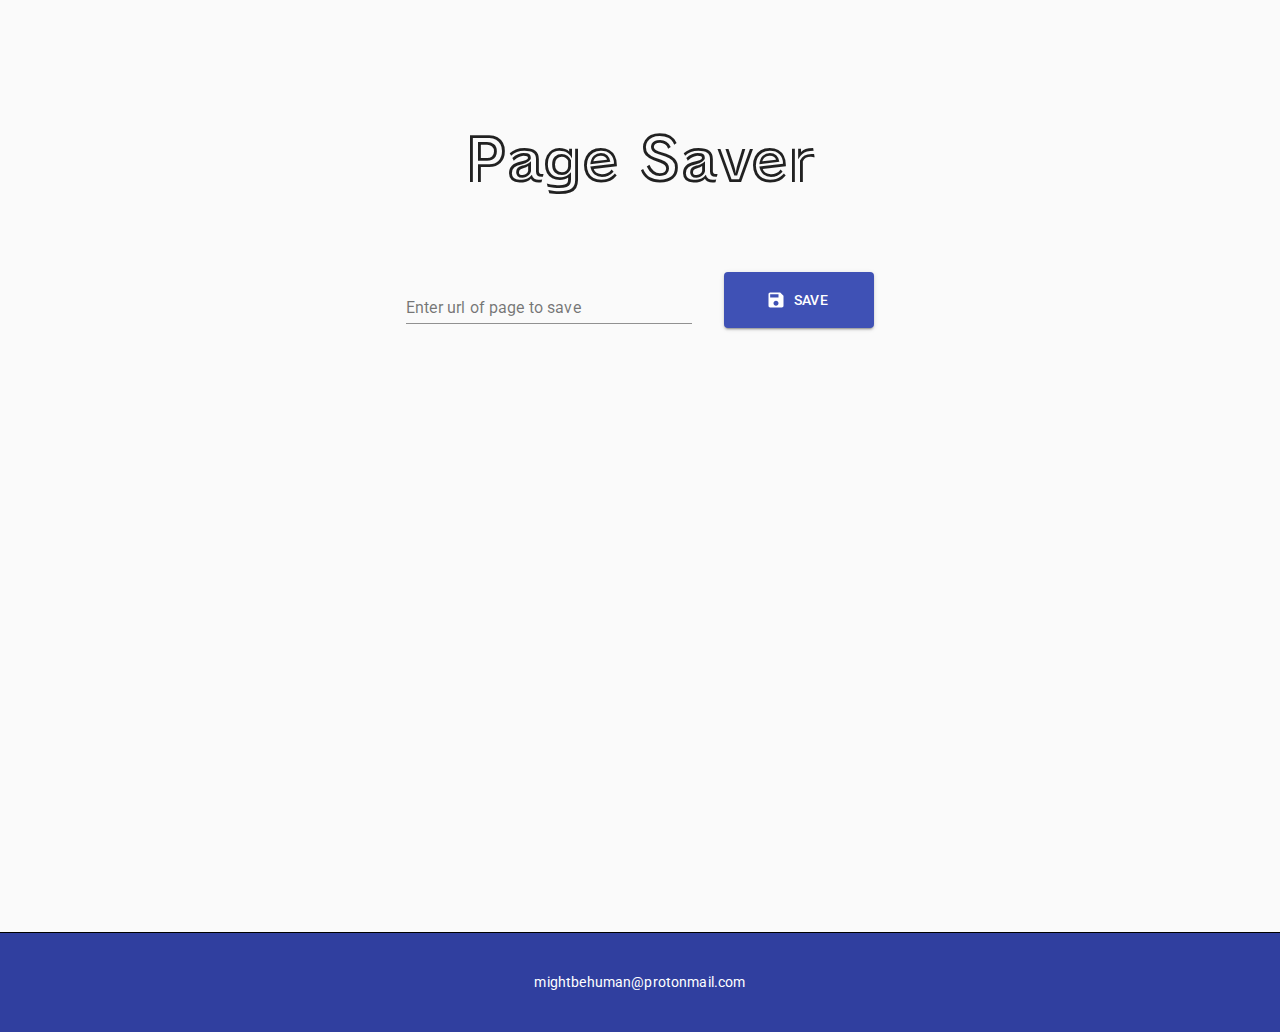
==== index.html @ cd2aeec6 "First commit" ====
<!doctype html><html lang="en"><head><meta charset="utf-8"/><link rel="icon" href="/favicon.ico"/><meta name="viewport" content="width=device-width,initial-scale=1"/><meta name="theme-color" content="#000000"/><meta name="description" content="Lets you view the page in multiple screen resolution"/><link rel="apple-touch-icon" href="/logo192.png"/><link rel="stylesheet" href="https://fonts.googleapis.com/css?family=Roboto:300,400,500,700&display=swap"/><link rel="preconnect" href="https://fonts.gstatic.com"><link href="https://fonts.googleapis.com/css2?family=Train+One&display=swap" rel="stylesheet"><link rel="manifest" href="/manifest.json"/><title>Page saver</title><link href="/static/css/main.94897028.chunk.css" rel="stylesheet"></head><body><noscript>You need to enable JavaScript to run this app.</noscript><div id="root"></div><script>!function(e){function r(r){for(var n,p,l=r[0],a=r[1],f=r[2],c=0,s=[];c<l.length;c++)p=l[c],Object.prototype.hasOwnProperty.call(o,p)&&o[p]&&s.push(o[p][0]),o[p]=0;for(n in a)Object.prototype.hasOwnProperty.call(a,n)&&(e[n]=a[n]);for(i&&i(r);s.length;)s.shift()();return u.push.apply(u,f||[]),t()}function t(){for(var e,r=0;r<u.length;r++){for(var t=u[r],n=!0,l=1;l<t.length;l++){var a=t[l];0!==o[a]&&(n=!1)}n&&(u.splice(r--,1),e=p(p.s=t[0]))}return e}var n={},o={1:0},u=[];function p(r){if(n[r])return n[r].exports;var t=n[r]={i:r,l:!1,exports:{}};return e[r].call(t.exports,t,t.exports,p),t.l=!0,t.exports}p.m=e,p.c=n,p.d=function(e,r,t){p.o(e,r)||Object.defineProperty(e,r,{enumerable:!0,get:t})},p.r=function(e){"undefined"!=typeof Symbol&&Symbol.toStringTag&&Object.defineProperty(e,Symbol.toStringTag,{value:"Module"}),Object.defineProperty(e,"__esModule",{value:!0})},p.t=function(e,r){if(1&r&&(e=p(e)),8&r)return e;if(4&r&&"object"==typeof e&&e&&e.__esModule)return e;var t=Object.create(null);if(p.r(t),Object.defineProperty(t,"default",{enumerable:!0,value:e}),2&r&&"string"!=typeof e)for(var n in e)p.d(t,n,function(r){return e[r]}.bind(null,n));return t},p.n=function(e){var r=e&&e.__esModule?function(){return e.default}:function(){return e};return p.d(r,"a",r),r},p.o=function(e,r){return Object.prototype.hasOwnProperty.call(e,r)},p.p="/";var l=this.webpackJsonpwebapp=this.webpackJsonpwebapp||[],a=l.push.bind(l);l.push=r,l=l.slice();for(var f=0;f<l.length;f++)r(l[f]);var i=a;t()}([])</script><script src="/static/js/2.44919276.chunk.js"></script><script src="/static/js/main.8bb51494.chunk.js"></script></body></html>
---- static/css/main.94897028.chunk.css ----
body{margin:0;font-family:-apple-system,BlinkMacSystemFont,"Segoe UI","Roboto","Oxygen","Ubuntu","Cantarell","Fira Sans","Droid Sans","Helvetica Neue",sans-serif;-webkit-font-smoothing:antialiased;-moz-osx-font-smoothing:grayscale}code{font-family:source-code-pro,Menlo,Monaco,Consolas,"Courier New",monospace}.hero-bkg{background:grey url(https://www.toptal.com/designers/subtlepatterns/patterns/moroccan-flower-dark.png) repeat 0 0;width:100%;margin:0;text-align:center;height:300px;padding-top:120px;box-sizing:border-box;-webkit-animation:slide 20s linear infinite;animation:slide 20s linear infinite}@-webkit-keyframes slide{0%{background-position:0 0}to{background-position:-400px 0}}@keyframes slide{0%{background-position:0 0}to{background-position:-400px 0}}.SubmissionBar_container__20zvx{margin:auto}.SubmissionBar_inputbar__eWceA{color:#f0f8ff}
/*# sourceMappingURL=main.94897028.chunk.css.map */
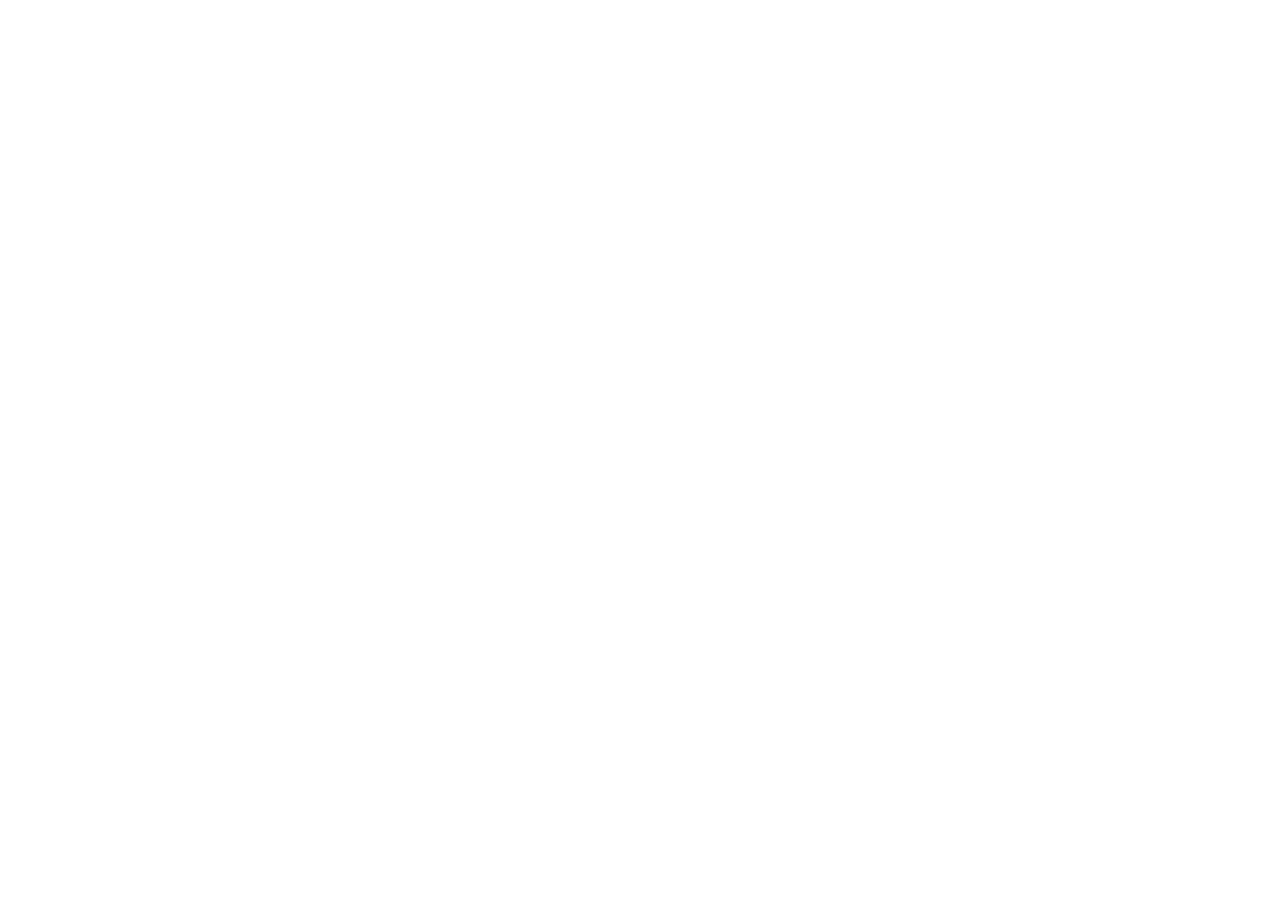
==== commit fa7724f6: "Update site" ====
--- a/index.html
+++ b/index.html
@@ -1 +1 @@
-<!doctype html><html lang="en"><head><meta charset="utf-8"/><link rel="icon" href="/favicon.ico"/><meta name="viewport" content="width=device-width,initial-scale=1"/><meta name="theme-color" content="#000000"/><meta name="description" content="Lets you view the page in multiple screen resolution"/><link rel="apple-touch-icon" href="/logo192.png"/><link rel="stylesheet" href="https://fonts.googleapis.com/css?family=Roboto:300,400,500,700&display=swap"/><link rel="preconnect" href="https://fonts.gstatic.com"><link href="https://fonts.googleapis.com/css2?family=Train+One&display=swap" rel="stylesheet"><link rel="manifest" href="/manifest.json"/><title>Page saver</title><link href="/static/css/main.94897028.chunk.css" rel="stylesheet"></head><body><noscript>You need to enable JavaScript to run this app.</noscript><div id="root"></div><script>!function(e){function r(r){for(var n,p,l=r[0],a=r[1],f=r[2],c=0,s=[];c<l.length;c++)p=l[c],Object.prototype.hasOwnProperty.call(o,p)&&o[p]&&s.push(o[p][0]),o[p]=0;for(n in a)Object.prototype.hasOwnProperty.call(a,n)&&(e[n]=a[n]);for(i&&i(r);s.length;)s.shift()();return u.push.apply(u,f||[]),t()}function t(){for(var e,r=0;r<u.length;r++){for(var t=u[r],n=!0,l=1;l<t.length;l++){var a=t[l];0!==o[a]&&(n=!1)}n&&(u.splice(r--,1),e=p(p.s=t[0]))}return e}var n={},o={1:0},u=[];function p(r){if(n[r])return n[r].exports;var t=n[r]={i:r,l:!1,exports:{}};return e[r].call(t.exports,t,t.exports,p),t.l=!0,t.exports}p.m=e,p.c=n,p.d=function(e,r,t){p.o(e,r)||Object.defineProperty(e,r,{enumerable:!0,get:t})},p.r=function(e){"undefined"!=typeof Symbol&&Symbol.toStringTag&&Object.defineProperty(e,Symbol.toStringTag,{value:"Module"}),Object.defineProperty(e,"__esModule",{value:!0})},p.t=function(e,r){if(1&r&&(e=p(e)),8&r)return e;if(4&r&&"object"==typeof e&&e&&e.__esModule)return e;var t=Object.create(null);if(p.r(t),Object.defineProperty(t,"default",{enumerable:!0,value:e}),2&r&&"string"!=typeof e)for(var n in e)p.d(t,n,function(r){return e[r]}.bind(null,n));return t},p.n=function(e){var r=e&&e.__esModule?function(){return e.default}:function(){return e};return p.d(r,"a",r),r},p.o=function(e,r){return Object.prototype.hasOwnProperty.call(e,r)},p.p="/";var l=this.webpackJsonpwebapp=this.webpackJsonpwebapp||[],a=l.push.bind(l);l.push=r,l=l.slice();for(var f=0;f<l.length;f++)r(l[f]);var i=a;t()}([])</script><script src="/static/js/2.44919276.chunk.js"></script><script src="/static/js/main.8bb51494.chunk.js"></script></body></html>+<!doctype html><html lang="en"><head><meta charset="utf-8"/><link rel="icon" href="/pagesavepublicsite/favicon.ico"/><meta name="viewport" content="width=device-width,initial-scale=1"/><meta name="theme-color" content="#000000"/><meta name="description" content="Lets you view the page in multiple screen resolution"/><link rel="apple-touch-icon" href="/pagesavepublicsite/logo192.png"/><link rel="stylesheet" href="https://fonts.googleapis.com/css?family=Roboto:300,400,500,700&display=swap"/><link rel="preconnect" href="https://fonts.gstatic.com"><link href="https://fonts.googleapis.com/css2?family=Train+One&display=swap" rel="stylesheet"><link rel="manifest" href="/pagesavepublicsite/manifest.json"/><title>Page saver</title><link href="/pagesavepublicsite/static/css/main.94897028.chunk.css" rel="stylesheet"></head><body><noscript>You need to enable JavaScript to run this app.</noscript><div id="root"></div><script>!function(e){function r(r){for(var n,p,a=r[0],l=r[1],i=r[2],c=0,s=[];c<a.length;c++)p=a[c],Object.prototype.hasOwnProperty.call(o,p)&&o[p]&&s.push(o[p][0]),o[p]=0;for(n in l)Object.prototype.hasOwnProperty.call(l,n)&&(e[n]=l[n]);for(f&&f(r);s.length;)s.shift()();return u.push.apply(u,i||[]),t()}function t(){for(var e,r=0;r<u.length;r++){for(var t=u[r],n=!0,a=1;a<t.length;a++){var l=t[a];0!==o[l]&&(n=!1)}n&&(u.splice(r--,1),e=p(p.s=t[0]))}return e}var n={},o={1:0},u=[];function p(r){if(n[r])return n[r].exports;var t=n[r]={i:r,l:!1,exports:{}};return e[r].call(t.exports,t,t.exports,p),t.l=!0,t.exports}p.m=e,p.c=n,p.d=function(e,r,t){p.o(e,r)||Object.defineProperty(e,r,{enumerable:!0,get:t})},p.r=function(e){"undefined"!=typeof Symbol&&Symbol.toStringTag&&Object.defineProperty(e,Symbol.toStringTag,{value:"Module"}),Object.defineProperty(e,"__esModule",{value:!0})},p.t=function(e,r){if(1&r&&(e=p(e)),8&r)return e;if(4&r&&"object"==typeof e&&e&&e.__esModule)return e;var t=Object.create(null);if(p.r(t),Object.defineProperty(t,"default",{enumerable:!0,value:e}),2&r&&"string"!=typeof e)for(var n in e)p.d(t,n,function(r){return e[r]}.bind(null,n));return t},p.n=function(e){var r=e&&e.__esModule?function(){return e.default}:function(){return e};return p.d(r,"a",r),r},p.o=function(e,r){return Object.prototype.hasOwnProperty.call(e,r)},p.p="/pagesavepublicsite/";var a=this.webpackJsonpwebapp=this.webpackJsonpwebapp||[],l=a.push.bind(a);a.push=r,a=a.slice();for(var i=0;i<a.length;i++)r(a[i]);var f=l;t()}([])</script><script src="/pagesavepublicsite/static/js/2.44919276.chunk.js"></script><script src="/pagesavepublicsite/static/js/main.3dc2fda9.chunk.js"></script></body></html>